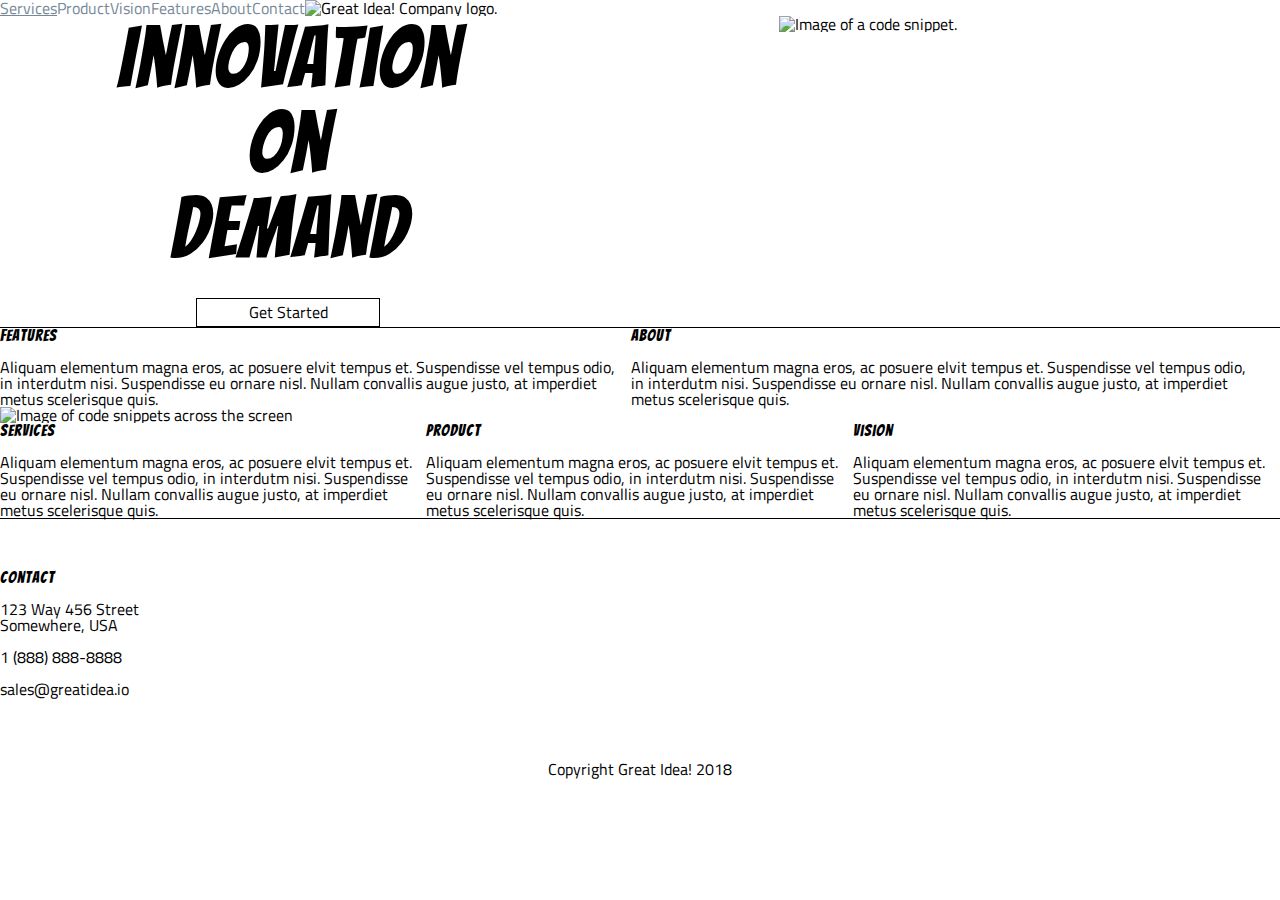
==== great-idea/index.html @ f8451ada "Services page HTML markup, clearing CSS inline, index HTML tweaks" ====
<!doctype html>

<html lang="en">
<head>
  <meta charset="utf-8">

  <title>Great Idea!</title>

  <link href="https://fonts.googleapis.com/css?family=Bangers|Titillium+Web" rel="stylesheet">
  <link rel="stylesheet" href="css/index.css">

  <!--[if lt IE 9]>
    <script src="https://cdnjs.cloudflare.com/ajax/libs/html5shiv/3.7.3/html5shiv.js"></script>
  <![endif]-->
</head>

<body>
<div class = "container">
  <header>
    <nav>
      <a href = "#three">Services </a>
      <a href = "#three">Product </a>
      <a href = "#three">Vision</a>
      <a href = "#two">Features</a>
      <a href = "#two">About</a>
      <a href = "#contact">Contact</a>
    </nav>
      <img class="logo" src="img/logo.png" alt="Great Idea! Company logo.">
    </header>
    
    <section class = "started">
      <div>
      <h1>
      Innovation <br> On <br> Demand
      </h1>
        <p class = "button"> Get Started </p>
      </div>
      <div class = circle>
      <img src="img/header-img.png" alt="Image of a code snippet.">
      </div>
    </section>
    
    <div id = "two">
    <section class = "two">
      <div>
        <h2>Features</h2>
        <p>Aliquam elementum magna eros, ac posuere elvit tempus et. Suspendisse vel tempus odio, in interdutm nisi. Suspendisse eu ornare nisl. Nullam convallis augue justo, at imperdiet metus scelerisque quis.</p>
      </div>
      <div>
        <h2>About</h2>
        <p>Aliquam elementum magna eros, ac posuere elvit tempus et. Suspendisse vel tempus odio, in interdutm nisi. Suspendisse eu ornare nisl. Nullam convallis augue justo, at imperdiet metus scelerisque quis.</p>
      </div>
    </section>
    </div>
    
    <section class = "flatimg">
      <img class="middle-img" src="img/mid-page-accent.jpg" alt="Image of code snippets across the screen">
    </section>
    
    <div id ="three">
    <section class = "three">
      <div>
      <h2>Services</h2>
      <p>Aliquam elementum magna eros, ac posuere elvit tempus et. Suspendisse vel tempus odio, in interdutm nisi. Suspendisse eu ornare nisl. Nullam convallis augue justo, at imperdiet metus scelerisque quis.</p>
      </div>
      <div>
      <h2>Product</h2>
      <p>Aliquam elementum magna eros, ac posuere elvit tempus et. Suspendisse vel tempus odio, in interdutm nisi. Suspendisse eu ornare nisl. Nullam convallis augue justo, at imperdiet metus scelerisque quis.</p>
      </div>
      <div>
      <h2>Vision </h2>
      <p>Aliquam elementum magna eros, ac posuere elvit tempus et. Suspendisse vel tempus odio, in interdutm nisi. Suspendisse eu ornare nisl. Nullam convallis augue justo, at imperdiet metus scelerisque quis.</p>
      </div>
    </section>
    </div>
    
    <section class = "contact" id ="contact">
      <h2>Contact</h2>
      <address>
      <p>123 Way 456 Street<br>
      Somewhere, USA<br><br>
      1 (888) 888-8888<br><br>
      <a href "mailto: sales@greatidea.io"> sales@greatidea.io</a>
      </p>
    </address>
    </section>
    
    <footer>
      <p class = "copyright">Copyright Great Idea! 2018</p>
    </footer>
    
  </div>        
  </body>
</html>
---- great-idea/css/index.css ----
/* http://meyerweb.com/eric/tools/css/reset/ 
   v2.0 | 20110126
   License: none (public domain)
*/

html, body, div, span, applet, object, iframe,
h1, h2, h3, h4, h5, h6, p, blockquote, pre,
a, abbr, acronym, address, big, cite, code,
del, dfn, em, img, ins, kbd, q, s, samp,
small, strike, strong, sub, sup, tt, var,
b, u, i, center,
dl, dt, dd, ol, ul, li,
fieldset, form, label, legend,
table, caption, tbody, tfoot, thead, tr, th, td,
article, aside, canvas, details, embed, 
figure, figcaption, footer, header, hgroup, 
menu, nav, output, ruby, section, summary,
time, mark, audio, video {
	margin: 0;
	padding: 0;
	border: 0;
	font-size: 100%;
	font: inherit;
	vertical-align: baseline;
}
/* HTML5 display-role reset for older browsers */
article, aside, details, figcaption, figure, 
footer, header, hgroup, menu, nav, section {
	display: block;
}
body {
	line-height: 1;
}
ol, ul {
	list-style: none;
}
blockquote, q {
	quotes: none;
}
blockquote:before, blockquote:after,
q:before, q:after {
	content: '';
	content: none;
}
table {
	border-collapse: collapse;
	border-spacing: 0;
}

/* Set every element's box-sizing to border-box */
* {
    box-sizing: border-box;
}

html, body {
    height: 100%;
    font-family: 'Titillium Web', sans-serif;
}

h1, h2, h3, h4, h5 {
    font-family: 'Bangers', cursive;
    letter-spacing: 1px;
    margin-bottom: 15px;
}

/* Copy and paste your work from yesterday here and start to refactor into flexbox */

/* all page elements */
/* page container*/

.container {
	width: 100%;
	height: 100%;
}

/* header */
header { 
	display: flex;
}

nav {
	display: flex;
	color: lightslategrey;
}

nav a:link, nav a:visited {
	color: lightslategrey;
}

 .logo {

	}

nav a { 
	
}

/* etc */

div {

}

a:link, a:visited {
	text-decoration: none;
}

a:hover {
	text-decoration: underline;
}

/* footer */

.copyright {
	text-align: center;
}

footer {
	padding: 5%;
}


/* index styling*/
/* main section, (classes = started, button, circle) */

.started div {
	display: inline-block;
	width: 45%;
	vertical-align: text-top;
	text-align: center;
}

h1 { 
	text-align: center;
	font-size: 85px;
	padding-bottom: 2%;
}

.button {
	border: solid black 1px;
	padding: 1% 9%;
	display: inline-block;
	letter-spacing: 1.25;
	white-space: nowrap;
}

.circle {
	margin: auto 0;
}

/* section 2 (class = two) */

.two div { 
	display: inline-block;
	width: 49%;
	margin: 0 auto;
}

#two {
	border-top-color: black;
	border-top-style: solid;
	border-top-width: 1px;
	margin: 0 auto;
}

/* image divider section (class = flatimg)*/

.flatimg div { 
	width: 100%;
	padding: 0;
	margin: 0 auto;
}

/* section 3 (class = three) */

.three div {
	display: inline-block;
	width: 33%;
	margin: 0 auto;
}

#three {
	border-bottom-color: black;
	border-bottom-style: solid;
	border-bottom-width: 1px;
	margin: 0 auto;
}

/* contact section (class = contact) */

.contact a:link, .contact a:visited {
	color:black;
}

.contact {
	margin: 4% 0 0 0;
}


/* --services page styling-- */

/* */

/* main section */

/* box section */

/* facts section */
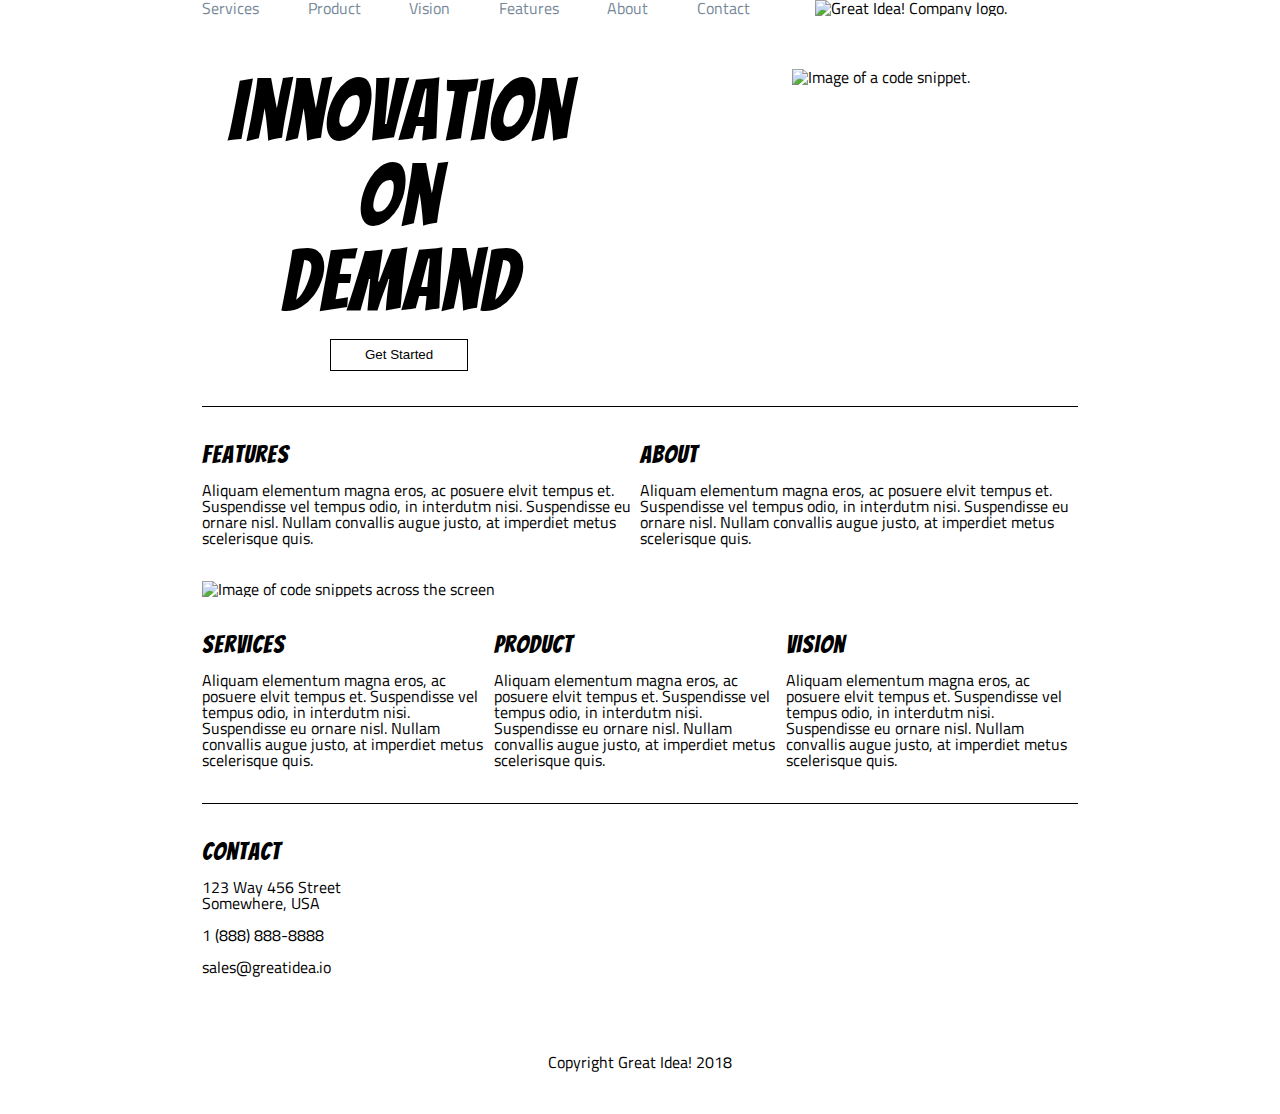
==== commit e4418821: "final edits woo" ====
--- a/great-idea/index.html
+++ b/great-idea/index.html
@@ -14,11 +14,11 @@
   <![endif]-->
 </head>
 
-<body>
 <div class = "container">
+  <body>
   <header>
     <nav>
-      <a href = "#three">Services </a>
+      <a href = "services.html">Services </a>
       <a href = "#three">Product </a>
       <a href = "#three">Vision</a>
       <a href = "#two">Features</a>
@@ -29,19 +29,18 @@
     </header>
     
     <section class = "started">
-      <div>
-      <h1>
-      Innovation <br> On <br> Demand
-      </h1>
-        <p class = "button"> Get Started </p>
+      <div class="startedtext">
+        <h1>
+          Innovation <br> On <br> Demand
+        </h1>
+        <button> Get Started </button>
       </div>
       <div class = circle>
-      <img src="img/header-img.png" alt="Image of a code snippet.">
+        <img src = "img/header-img.png" alt="Image of a code snippet.">
       </div>
     </section>
     
-    <div id = "two">
-    <section class = "two">
+    <section class = "two" id = "two">
       <div>
         <h2>Features</h2>
         <p>Aliquam elementum magna eros, ac posuere elvit tempus et. Suspendisse vel tempus odio, in interdutm nisi. Suspendisse eu ornare nisl. Nullam convallis augue justo, at imperdiet metus scelerisque quis.</p>
@@ -51,14 +50,12 @@
         <p>Aliquam elementum magna eros, ac posuere elvit tempus et. Suspendisse vel tempus odio, in interdutm nisi. Suspendisse eu ornare nisl. Nullam convallis augue justo, at imperdiet metus scelerisque quis.</p>
       </div>
     </section>
-    </div>
-    
+
     <section class = "flatimg">
       <img class="middle-img" src="img/mid-page-accent.jpg" alt="Image of code snippets across the screen">
     </section>
     
-    <div id ="three">
-    <section class = "three">
+    <section class = "three" id = "three">
       <div>
       <h2>Services</h2>
       <p>Aliquam elementum magna eros, ac posuere elvit tempus et. Suspendisse vel tempus odio, in interdutm nisi. Suspendisse eu ornare nisl. Nullam convallis augue justo, at imperdiet metus scelerisque quis.</p>
@@ -72,8 +69,7 @@
       <p>Aliquam elementum magna eros, ac posuere elvit tempus et. Suspendisse vel tempus odio, in interdutm nisi. Suspendisse eu ornare nisl. Nullam convallis augue justo, at imperdiet metus scelerisque quis.</p>
       </div>
     </section>
-    </div>
-    
+     
     <section class = "contact" id ="contact">
       <h2>Contact</h2>
       <address>
@@ -89,6 +85,6 @@
       <p class = "copyright">Copyright Great Idea! 2018</p>
     </footer>
     
+  </body>
   </div>        
-  </body>
 </html>--- a/great-idea/css/index.css
+++ b/great-idea/css/index.css
@@ -65,40 +65,50 @@
 
 /* Copy and paste your work from yesterday here and start to refactor into flexbox */
 
-/* all page elements */
+/* --all page elements-- */
 /* page container*/
 
 .container {
-	width: 100%;
-	height: 100%;
+	max-width: 876px;
+	margin: 0 auto;
 }
 
 /* header */
 header { 
 	display: flex;
+	justify-content: space-between;
+	align-items: center;
+	padding-bottom: 2%;
 }
 
 nav {
-	display: flex;
 	color: lightslategrey;
+	width: 62.5%;
+	display: flex; 
+	justify-content: space-between;
 }
 
 nav a:link, nav a:visited {
 	color: lightslategrey;
 }
 
- .logo {
-
+.logo {
+	 width: 30%;
+	 margin: 0;
 	}
 
 nav a { 
-	
+	text-align: center;
 }
 
 /* etc */
 
-div {
-
+section {
+	padding: 4% 0;
+}
+
+img {
+	object-fit: cover;
 }
 
 a:link, a:visited {
@@ -109,6 +119,15 @@
 	text-decoration: underline;
 }
 
+h1 { 
+	text-align: center;
+	font-size: 85px;
+}
+
+h2 {
+	font-size: 25px;
+   }
+
 /* footer */
 
 .copyright {
@@ -120,70 +139,70 @@
 }
 
 
-/* index styling*/
+/* --index styling-- */
 /* main section, (classes = started, button, circle) */
 
-.started div {
-	display: inline-block;
-	width: 45%;
-	vertical-align: text-top;
-	text-align: center;
-}
-
-h1 { 
-	text-align: center;
-	font-size: 85px;
-	padding-bottom: 2%;
-}
-
-.button {
-	border: solid black 1px;
-	padding: 1% 9%;
-	display: inline-block;
-	letter-spacing: 1.25;
+.started {
+	display: flex;
+	flex-direction: row;
+	justify-content: space-between;
+}
+
+.startedtext{
+	display: flex;
+	flex-direction: column;
+	align-items: center;
+	width: 45%;
+}
+
+.started button {
+	background-color: white;
+	border: black solid 1px;
+	width: 35%;
 	white-space: nowrap;
+	text-align: center;
+	padding: 2% 0;
+	letter-spacing: 1.5;
+
 }
 
 .circle {
-	margin: auto 0;
+	display: flex;
+	justify-content: center;
+	width: 45%;
 }
 
 /* section 2 (class = two) */
 
-.two div { 
-	display: inline-block;
-	width: 49%;
-	margin: 0 auto;
-}
-
-#two {
+.two { 
+	display: flex;
+	justify-content: space-between;
+	flex-direction: row;
 	border-top-color: black;
 	border-top-style: solid;
 	border-top-width: 1px;
-	margin: 0 auto;
+	padding-bottom: 0;
 }
 
 /* image divider section (class = flatimg)*/
 
 .flatimg div { 
+	display: flex;
+	justify-content: center;
 	width: 100%;
+	height: 100%;
 	padding: 0;
-	margin: 0 auto;
 }
 
 /* section 3 (class = three) */
 
-.three div {
-	display: inline-block;
-	width: 33%;
-	margin: 0 auto;
-}
-
-#three {
+.three {
+	display: flex;
+	justify-content: space-between;
 	border-bottom-color: black;
 	border-bottom-style: solid;
 	border-bottom-width: 1px;
-	margin: 0 auto;
+	padding-top: 0;
 }
 
 /* contact section (class = contact) */
@@ -193,16 +212,97 @@
 }
 
 .contact {
-	margin: 4% 0 0 0;
+	width: 50%;
 }
 
 
 /* --services page styling-- */
 
-/* */
-
-/* main section */
+/* services header */
+
+.servicesheader {
+	display: flex;
+	flex-direction: column;
+	align-items: flex-start;
+  	border-bottom-color: black;
+	border-bottom-style: solid;
+	border-bottom-width: 1px;
+}
+
+.servicesheader div {
+	width: 100%;
+	display: flex;
+	justify-content: center;
+	align-items: flex-start;
+}
+
+.servicestext {
+	display: flex;
+	flex-direction: column;
+	padding-top: 3%;
+}
+
+.services-header-img {
+	width: 100%;
+	display: flex;
+	justify-content: center;
+}
 
 /* box section */
 
+.boxes {
+	display: flex;
+	justify-content: space-between;
+	align-items: baseline;
+	flex-flow: row wrap;
+	border-bottom-color: black;
+	border-bottom-style: solid;
+	border-bottom-width: 1px;
+}
+
+.boxes div {
+	background-color: whitesmoke;
+	border: solid black 1px;
+	width: 45%;
+	margin: 2% 0;
+	padding: 2%
+}
+
+.boxes p {
+	padding-bottom: 2%;
+}
+
+.learnbutton {
+	text-align: center;
+	background-color: white;
+	border: black solid 1px;
+	border-radius: 8%;
+	padding: 2% 8%;
+}
+
 /* facts section */
+.facts {
+	display: flex;
+	justify-content: space-between;
+}
+
+.facts div {
+	width: 45%;
+}
+.factsimg div {
+	width: 45%;
+	display: flex;
+	justify-content: center;
+}
+
+.services-info-img{
+	width: 100%;
+	height: 100%;
+	display: flex;
+	justify-content: center;
+}
+
+.facts ul {
+	line-height: 2;
+	margin: 0 0 0 15px;
+}